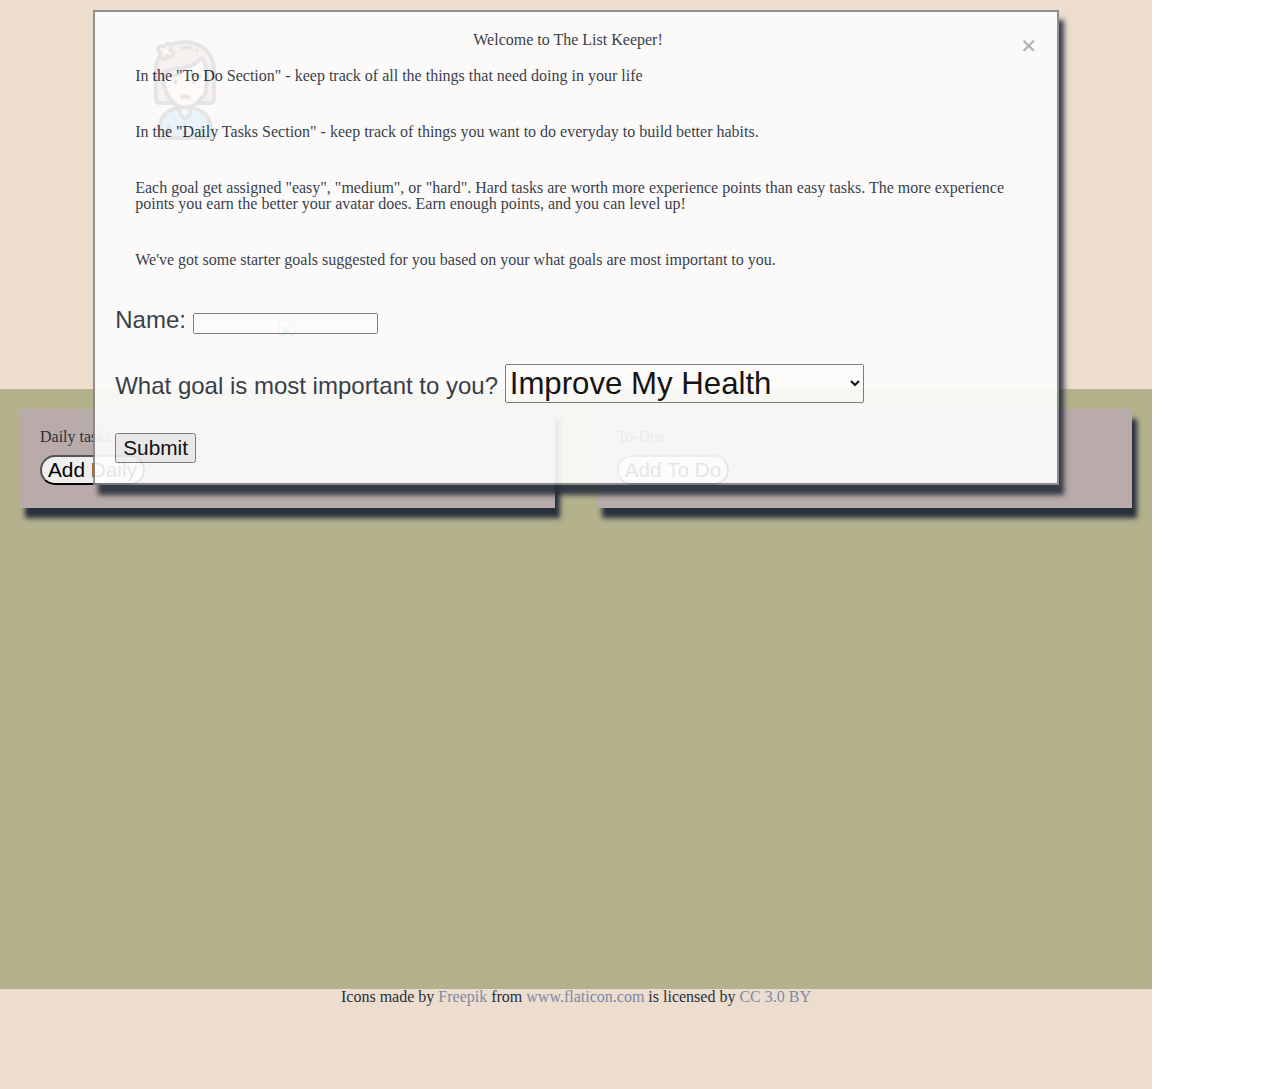
==== index.html @ 2edfb307 "first commit - outlining files" ====
<!DOCTYPE html>
<html>
<head>
    <title>The List Keeper</title>
    <link rel="stylesheet" type="text/css" media="screen" href="css/fireworks.css"/>
    <link rel="stylesheet" type="text/css" media="screen" href="css/style.css"/>
    <link rel="stylesheet" type="text/css" media="screen" href="css/reset.css"/>
    <link href="https://fonts.googleapis.com/css?family=Nothing+You+Could+Do" rel="stylesheet">
</head>

<body>
    <header>
        <div id="fireSentence" class="junk">
            <!-- <button id="fireworksOnOff">Go You!</button> -->
        </div>
        <div id="avatarLogo">
            <div id="totalAvatar"> 
                <a href ="character.html">
                    <div id="avatar">
                        <img id = 'slideimg0' class = "forceShow" src="img/sick-girl.png" alt="">
                        <img id = 'slideimg1' class = "forceHide" src="img/farmer.png" alt="" >
                    </div>
                </a>
            </div>
        
            <div id="logo">
                <img src="logo.png" />
            </div>
        </div>
        <div id="quote" class="clear">
        </div>
    </header>

<main>
    <div id="dailies" class="clear" class="goalsList">
        <form class="add">
            <fieldset id="dailyFeildset">
                <legend id="dailyLegend"> Daily tasks </legend>
    
                <label for="taskDaily">
                    <input id="addDaily" type="submit" value="Add Daily">
                </label>
            </fieldset>
        </form>

        <!-- The Daily Modal -->
        <div id="dailyModal" class="modal">

        <!-- Modal content -->
        <div class="modal-content">
            <span class="close">&times;</span>
            <p id="dailyWarning">Test message</p>
            <form id="dailyForm">
                <fieldset>
                    <label> Task Name:
                        <input type="text" name="taskname">
                    </label>
                    <label>Difficulity
                        <select name="difficulity">
                            <option value="easy">easy</option>
                            <option value="medium">medium</option>
                            <option value="hard">hard</option>
                        </select>
                    </label>
                    <input id="dailyButton" type="submit" value="Submit">
                </fieldset>
            </form>
        </div>
  
    </div>
    <!-- The Daily Detail Modal -->
    <div id="dailyDetailModal" class="modal">

        <!-- Detail Modal content -->
        <div class="modal-content">
            <span class="close">&times;</span>
            <form id="dailyDetails">
                <fieldset>
                    <label> Task Name:
                        <input id = "dailyDetailTaskName" type="text" name="taskname" placeholder="task name">
                    </label>
                    <label>Difficulity
                        <select id="dailyDetailTaskDifficulty" name="difficulity" selected="">
                            <option value="easy">easy</option>
                            <option value="medium">medium</option>
                            <option value="hard">hard</option>
                        </select>
                    </label>
                    <input id="dailyDetailsButton" type="submit" value="Submit Changes">
                    <input id="dailyDeleteButton" type="reset" value="Delete This Task">
                </fieldset>
            </form>
        </div>
  
    </div>

    </div>
    <div id="todos" class="goalsList">

        <form id="longTerm" class="add">
            <fieldset>
                <legend id="todoLegend">To-Dos</legend>
    
                <label for="taskLong">
                    <input id="addTodo" type="submit" value="Add To Do">
                </label>
            </fieldset>
        </form>

        <!-- The ToDo Modal -->
        <div id="todoModal" class="modal">

                <!-- Modal content -->
                <div class="modal-content">
                    <span class="close">&times;</span>
                    <p id="todoWarning">Test message</p>
                    <form id="todoForm">
                        <fieldset>
                            <label> Task Name:
                                <input type="text" name="taskname">
                            </label>
                            <label> Description:
                                <input type="text" name="taskdescription">
                            </label>
                            <label> Due Date:
                                <input type="date" name="dueDate">
                            </label>
                            <label>Difficulity
                                <select name="difficulity">
                                    <option value="easy">easy</option>
                                    <option value="medium">medium</option>
                                    <option value="hard">hard</option>
                                </select>
                            </label>
                            <input id="todoButton" type="submit" value="Submit">
                        </fieldset>
                    </form>
                </div>
    
        </div>
    </div>
    <div id="intakeModal">
        <!-- Intake Modal content -->
        <div class="modal-content">
            <span class="close">&times;</span>
            <div>
                <h3>Welcome to The List Keeper!</h3>
                <p>In the "To Do Section" - keep track of all the things that need doing in your life</p>
                <p>In the "Daily Tasks Section" - keep track of things you want to do everyday to build better habits.</p>
                <p>Each goal get assigned "easy", "medium", or "hard". Hard tasks are worth more experience points than easy tasks. The more experience points you earn the better your avatar does. Earn enough points, and you can level up! </p>
                <p>We've got some starter goals suggested for you based on your what goals are most important to you.</p>          
            </div>
            <form id="intakeForm">
                <fieldset>
                    <label> Name:
                        <input id="formName" type="text" name="userName">
                    </label>
                    <label>What goal is most important to you?
                        <select name="starterGoals">
                            <option value="health">Improve My Health</option>
                            <option value="balance">More Balance In My Life</option>
                        </select>
                    </label>
                    <input id="intakeButton" type="submit" value="Submit">
                </fieldset>
            </form>
        </div>
        
    </div>

    <!-- The Todo Detail Modal -->
    <div id="todoDetailModal" class="modal">

        <!-- Detail Modal content -->
        <div class="modal-content">
            <span class="close">&times;</span>
            <form id="todoDetails">
                <fieldset>
                    <label> Task Name:
                        <input id="todoDetailTaskName" type="text" name="taskname">
                    </label>
                    <label> Description:
                        <input id="todoDetailTaskDesc" type="text" name="taskdescription">
                    </label>
                    <label> Due Date:
                        <input id="todoDetailDueDate" type="date" name="dueDate">
                    </label>
                    <label>Difficulity
                        <select id="todoDetailTaskDifficulty" name="difficulity">
                            <option value="easy">easy</option>
                            <option value="medium">medium</option>
                            <option value="hard">hard</option>
                        </select>
                    </label>
                    <input id="todoDetailButton" type="submit" value="Submit changes">
                    <input id="todoDeleteButton" type="reset" value="Delete This Task">
                </fieldset>
            </form>
        </div>
  
    </div>
</main>
<div class="clear">
    <footer>  
        <p>Icons made by <a href="http://www.freepik.com" title="Freepik">Freepik</a> from <a href="https://www.flaticon.com/" title="Flaticon">www.flaticon.com</a> is licensed by <a href="http://creativecommons.org/licenses/by/3.0/" title="Creative Commons BY 3.0" target="_blank">CC 3.0 BY</a></p>
    </footer>
    <script src="js/app.js"></script>
    <script src="js/quote.js"></script>
    <script src="js/style.js"></script>
    <script src="js/intake.js"></script>
    <script src="js/avatar.js"></script>
</div>

</body>

</html>
---- css/fireworks.css ----
/* Credit given to Eddie Lin from Taipei, Taiwan
http://jsfiddle.net/7m3bL/602/ */

body {
    margin: 0;
    padding: 0;
    background: transparent;
  }
  
  .fire {
    position: absolute;
    width: 10px;
    height: 10px;
    border-radius: 50%;
    box-shadow: -120px -218.66667px blue, 248px -16.66667px #00ff84, 190px 16.33333px #002bff, -113px -308.66667px #ff009d, -109px -287.66667px #ffb300, -50px -313.66667px #ff006e, 226px -31.66667px #ff4000, 180px -351.66667px #ff00d0, -12px -338.66667px #00f6ff, 220px -388.66667px #99ff00, -69px -27.66667px #ff0400, -111px -339.66667px #6200ff, 155px -237.66667px #00ddff, -152px -380.66667px #00ffd0, -50px -37.66667px #00ffdd, -95px -175.66667px #a6ff00, -88px 10.33333px #0d00ff, 112px -309.66667px #005eff, 69px -415.66667px #ff00a6, 168px -100.66667px #ff004c, -244px 24.33333px #ff6600, 97px -325.66667px #ff0066, -211px -182.66667px #00ffa2, 236px -126.66667px #b700ff, 140px -196.66667px #9000ff, 125px -175.66667px #00bbff, 118px -381.66667px #ff002f, 144px -111.66667px #ffae00, 36px -78.66667px #f600ff, -63px -196.66667px #c800ff, -218px -227.66667px #d4ff00, -134px -377.66667px #ea00ff, -36px -412.66667px #ff00d4, 209px -106.66667px #00fff2, 91px -278.66667px #000dff, -22px -191.66667px #9dff00, 139px -392.66667px #a6ff00, 56px -2.66667px #0099ff, -156px -276.66667px #ea00ff, -163px -233.66667px #00fffb, -238px -346.66667px #00ff73, 62px -363.66667px #0088ff, 244px -170.66667px #0062ff, 224px -142.66667px #b300ff, 141px -208.66667px #9000ff, 211px -285.66667px #ff6600, 181px -128.66667px #1e00ff, 90px -123.66667px #c800ff, 189px 70.33333px #00ffc8, -18px -383.66667px #00ff33, 100px -6.66667px #ff008c;
    -moz-animation: 1s bang ease-out infinite backwards, 1s gravity ease-in infinite backwards, 5s position linear infinite backwards;
    -webkit-animation: 2s bang ease-out infinite backwards, 2s gravity ease-in infinite backwards, 10s position linear infinite backwards;
    -o-animation: 1s bang ease-out infinite backwards, 1s gravity ease-in infinite backwards, 5s position linear infinite backwards;
    -ms-animation: 1s bang ease-out infinite backwards, 1s gravity ease-in infinite backwards, 5s position linear infinite backwards;
    animation: 1s bang ease-out infinite backwards, 1s gravity ease-in infinite backwards, 5s position linear infinite backwards; }
  
  @-webkit-keyframes bang {
    from {
      box-shadow: 0 0 white, 0 0 white, 0 0 white, 0 0 white, 0 0 white, 0 0 white, 0 0 white, 0 0 white, 0 0 white, 0 0 white, 0 0 white, 0 0 white, 0 0 white, 0 0 white, 0 0 white, 0 0 white, 0 0 white, 0 0 white, 0 0 white, 0 0 white, 0 0 white, 0 0 white, 0 0 white, 0 0 white, 0 0 white, 0 0 white, 0 0 white, 0 0 white, 0 0 white, 0 0 white, 0 0 white, 0 0 white, 0 0 white, 0 0 white, 0 0 white, 0 0 white, 0 0 white, 0 0 white, 0 0 white, 0 0 white, 0 0 white, 0 0 white, 0 0 white, 0 0 white, 0 0 white, 0 0 white, 0 0 white, 0 0 white, 0 0 white, 0 0 white, 0 0 white; } }
  @-moz-keyframes bang {
    from {
      box-shadow: 0 0 white, 0 0 white, 0 0 white, 0 0 white, 0 0 white, 0 0 white, 0 0 white, 0 0 white, 0 0 white, 0 0 white, 0 0 white, 0 0 white, 0 0 white, 0 0 white, 0 0 white, 0 0 white, 0 0 white, 0 0 white, 0 0 white, 0 0 white, 0 0 white, 0 0 white, 0 0 white, 0 0 white, 0 0 white, 0 0 white, 0 0 white, 0 0 white, 0 0 white, 0 0 white, 0 0 white, 0 0 white, 0 0 white, 0 0 white, 0 0 white, 0 0 white, 0 0 white, 0 0 white, 0 0 white, 0 0 white, 0 0 white, 0 0 white, 0 0 white, 0 0 white, 0 0 white, 0 0 white, 0 0 white, 0 0 white, 0 0 white, 0 0 white, 0 0 white; } }
  @-o-keyframes bang {
    from {
      box-shadow: 0 0 white, 0 0 white, 0 0 white, 0 0 white, 0 0 white, 0 0 white, 0 0 white, 0 0 white, 0 0 white, 0 0 white, 0 0 white, 0 0 white, 0 0 white, 0 0 white, 0 0 white, 0 0 white, 0 0 white, 0 0 white, 0 0 white, 0 0 white, 0 0 white, 0 0 white, 0 0 white, 0 0 white, 0 0 white, 0 0 white, 0 0 white, 0 0 white, 0 0 white, 0 0 white, 0 0 white, 0 0 white, 0 0 white, 0 0 white, 0 0 white, 0 0 white, 0 0 white, 0 0 white, 0 0 white, 0 0 white, 0 0 white, 0 0 white, 0 0 white, 0 0 white, 0 0 white, 0 0 white, 0 0 white, 0 0 white, 0 0 white, 0 0 white, 0 0 white; } }
  @-ms-keyframes bang {
    from {
      box-shadow: 0 0 white, 0 0 white, 0 0 white, 0 0 white, 0 0 white, 0 0 white, 0 0 white, 0 0 white, 0 0 white, 0 0 white, 0 0 white, 0 0 white, 0 0 white, 0 0 white, 0 0 white, 0 0 white, 0 0 white, 0 0 white, 0 0 white, 0 0 white, 0 0 white, 0 0 white, 0 0 white, 0 0 white, 0 0 white, 0 0 white, 0 0 white, 0 0 white, 0 0 white, 0 0 white, 0 0 white, 0 0 white, 0 0 white, 0 0 white, 0 0 white, 0 0 white, 0 0 white, 0 0 white, 0 0 white, 0 0 white, 0 0 white, 0 0 white, 0 0 white, 0 0 white, 0 0 white, 0 0 white, 0 0 white, 0 0 white, 0 0 white, 0 0 white, 0 0 white; } }
  @keyframes bang {
    from {
      box-shadow: 0 0 white, 0 0 white, 0 0 white, 0 0 white, 0 0 white, 0 0 white, 0 0 white, 0 0 white, 0 0 white, 0 0 white, 0 0 white, 0 0 white, 0 0 white, 0 0 white, 0 0 white, 0 0 white, 0 0 white, 0 0 white, 0 0 white, 0 0 white, 0 0 white, 0 0 white, 0 0 white, 0 0 white, 0 0 white, 0 0 white, 0 0 white, 0 0 white, 0 0 white, 0 0 white, 0 0 white, 0 0 white, 0 0 white, 0 0 white, 0 0 white, 0 0 white, 0 0 white, 0 0 white, 0 0 white, 0 0 white, 0 0 white, 0 0 white, 0 0 white, 0 0 white, 0 0 white, 0 0 white, 0 0 white, 0 0 white, 0 0 white, 0 0 white, 0 0 white; } }
  @-webkit-keyframes gravity {
    to {
      transform: translateY(200px);
      -moz-transform: translateY(200px);
      -webkit-transform: translateY(200px);
      -o-transform: translateY(200px);
      -ms-transform: translateY(200px);
      opacity: 0; } }
  @-moz-keyframes gravity {
    to {
      transform: translateY(200px);
      -moz-transform: translateY(200px);
      -webkit-transform: translateY(200px);
      -o-transform: translateY(200px);
      -ms-transform: translateY(200px);
      opacity: 0; } }
  @-o-keyframes gravity {
    to {
      transform: translateY(200px);
      -moz-transform: translateY(200px);
      -webkit-transform: translateY(200px);
      -o-transform: translateY(200px);
      -ms-transform: translateY(200px);
      opacity: 0; } }
  @-ms-keyframes gravity {
    to {
      transform: translateY(200px);
      -moz-transform: translateY(200px);
      -webkit-transform: translateY(200px);
      -o-transform: translateY(200px);
      -ms-transform: translateY(200px);
      opacity: 0; } }
  @keyframes gravity {
    to {
      transform: translateY(200px);
      -moz-transform: translateY(200px);
      -webkit-transform: translateY(200px);
      -o-transform: translateY(200px);
      -ms-transform: translateY(200px);
      opacity: 0; } }
  @-webkit-keyframes position {
    0%, 19.9% {
      margin-top: 10%;
      margin-left: 40%; }
  
    20%, 39.9% {
      margin-top: 40%;
      margin-left: 30%; }
  
    40%, 59.9% {
      margin-top: 20%;
      margin-left: 70%; }
  
    60%, 79.9% {
      margin-top: 30%;
      margin-left: 20%; }
  
    80%, 99.9% {
      margin-top: 30%;
      margin-left: 80%; } }
  @-moz-keyframes position {
    0%, 19.9% {
      margin-top: 10%;
      margin-left: 40%; }
  
    20%, 39.9% {
      margin-top: 40%;
      margin-left: 30%; }
  
    40%, 59.9% {
      margin-top: 20%;
      margin-left: 70%; }
  
    60%, 79.9% {
      margin-top: 30%;
      margin-left: 20%; }
  
    80%, 99.9% {
      margin-top: 30%;
      margin-left: 80%; } }
  @-o-keyframes position {
    0%, 19.9% {
      margin-top: 10%;
      margin-left: 40%; }
  
    20%, 39.9% {
      margin-top: 40%;
      margin-left: 30%; }
  
    40%, 59.9% {
      margin-top: 20%;
      margin-left: 70%; }
  
    60%, 79.9% {
      margin-top: 30%;
      margin-left: 20%; }
  
    80%, 99.9% {
      margin-top: 30%;
      margin-left: 80%; } }
  @-ms-keyframes position {
    0%, 19.9% {
      margin-top: 10%;
      margin-left: 40%; }
  
    20%, 39.9% {
      margin-top: 40%;
      margin-left: 30%; }
  
    40%, 59.9% {
      margin-top: 20%;
      margin-left: 70%; }
  
    60%, 79.9% {
      margin-top: 30%;
      margin-left: 20%; }
  
    80%, 99.9% {
      margin-top: 30%;
      margin-left: 80%; } }
  @keyframes position {
    0%, 19.9% {
      margin-top: 10%;
      margin-left: 40%; }
  
    20%, 39.9% {
      margin-top: 40%;
      margin-left: 30%; }
  
    40%, 59.9% {
      margin-top: 20%;
      margin-left: 70%; }
  
    60%, 79.9% {
      margin-top: 30%;
      margin-left: 20%; }
  
    80%, 99.9% {
      margin-top: 30%;
      margin-left: 80%; } }
---- css/style.css ----
body {
    color: #272f3d;
    font-family: Arial, Helvetica, sans-serif;
    font-size: 1.6em;
    margin:auto;
    overflow: auto !important;
    width: 90%;
  }
  
  header {
    background-color: #ecddce;
    color: gray;
  }
  
  header nav {
    float: right;
  }
  
  header nav li {
    padding: 20px;
  }
  
  main {
    background-color: #b4b28c;
    min-height: 600px;
    overflow: hidden;
  }
  
  legend {
    font-size: 1.3em;
    font-family: 'Nothing You Could Do', cursive;
    font-weight: bold;
    padding-bottom: 20px;
    width: 100%;
  }
  
  h3 {
    font-size: 2em;
    font-weight: bold;
    margin: 20px 0;
    text-align: center;
  }
  
  footer {
    background-color: #ecddce;
    height: 100px;
    line-height: 100px;
    text-align: center;
  }
  
  footer p {
    display: inline-block;
  }
  
  canvas{
    background: #ecddce;
    margin: 90%;
  }
  
  a {
    color: #7a8aa8;
    text-decoration: none;
  }
  
  button {
    border: 2px solid black;
    border-radius: 5px;
    font-size: larger;
    width: 100%;
  }
  
  button:hover {
    background-color: #5063a1;
    border: 2px solid black;
    border-radius: 5px;
    color: #ecddce;
  }
  
  a:hover {
    color: #5063a1;
  }
  
  #totalAvatar {
   display: inline-block;
   padding-top: 10px;
  }
  
  #logo {
    display: inline-block;
    padding: 20px;
    text-align: center;
  }
  
  #logo img {
    width: 100%;
  }
  
  input[type=checkbox]:checked + span{
    text-decoration: line-through;
  }
  
  span + p {
    font-size: .7em;
    font-family: Arial, Helvetica, sans-serif;
    padding-left: 20px;
  }
  
  select {
    font-size: 1.3em;
  }
  
  #avatar {
    float: left;
    padding: 0px;
    text-align: center;
  }
  
  #avatar img {
    margin: 10px 0;
    padding: 20px;
    width: 100px;
  }
  
  #avatarLogo {
    width: 80%;
    margin:auto;
  }
  
  #slideimg1 {
    margin-left: -147px !important;
  }
  
  #quote {
    font-size: 1.4em;
    padding-bottom: 30px;
    text-align: center;
  }
  
  #dailies {
    background-color: #b9abaa;
    box-shadow: 5px 10px 5px #272f3d;
    display: inline-block;
    margin-left: 20px;
    margin-top: 20px;
    padding: 20px;
    width: 43%;
  }
  
  #dailies .add label {
    display: inline-block; 
    padding-top: 10px;
    width: 90%;
  }
  
  #dailies .add input {
    border-radius: 15px;
    font-size: 1.3em;
    float:left;
    margin-right: 10px;
  }
  
  #todos {
    background-color: #b9abaa;
    box-shadow: 5px 10px 5px #272f3d; 
    float:right;
    margin-right: 20px;
    margin-top: 20px;
    padding: 20px;
    width: 43%;
  }
  
  #todos .add input {
    border-radius: 15px;
    font-size: 1.3em;
    float:left;
    margin-right: 10px;
  }
  
  #todos .add label {
    display: inline-block; 
    padding-top: 10px;
  }
  
  #bigCharacter {
    display: inline;
  }
  
  #bigCharacter img {
    width: 50%;
  }
  
  #characterMarkUp {
    float: right;
    width: 50%;
  }
  
  #characterMarkUp th {
    font-size: 2em;
    padding-left: 20px;
    padding-bottom: 20px;
    text-align: left;
    width: 40%;
  }
  
  #characterMarkUp td {
    font-size: 1.5em;
    padding-bottom: 20px;
    padding-left: 20px;
  }
  
  #intakeModal {
    display: block;
    position: absolute;
    top: 10px;
    width: 90%;
  }
  
  #intakeModal .modal-content label {
    display: block;
    font-family: Arial, Helvetica, sans-serif;
    font-size: 1.5em;
    padding-bottom: 10px;
    padding-top: 20px;
  }
  
  #intakeButton {
    font-size: 1.3em;
    margin-top: 20px;
  }
  
  #intakeModal p {
    padding: 20px;
  }
  
  #longTerm label {
    width: 100%;
  }
  
  #dailyWarning {
    color: #DD0000;
    display: none;
    font-family: 'Nothing You Could Do', cursive; 
    font-size: 1.2em;
    font-weight: bold;
    padding-bottom: 2px;
    padding-top: 4px;
  }
  
  #todoWarning {
    color: #DD0000;
    display: none;
    font-family: 'Nothing You Could Do', cursive; 
    font-size: 1.2em;
    font-weight: bold;
    padding-bottom: 2px;
    padding-top: 4px;
  }
  
  .clear {
    clear:both;
  }
  
  .modal {
    display: none;
    height: 100%; 
    left: 0;
    overflow: auto; 
    position: fixed; 
    top: 0;
    width: 100%; 
    z-index: 1;
  }
  
  .modal-content {
    background-color: #fefefe;
    border: 2px solid #888;
    box-shadow: 5px 10px 5px #272f3d;
    clear: both;
    margin: auto;
    opacity: .9;
    padding: 20px;
    width: 80%;
  }
  
  .modal-content label {
    display: block;
    font-family: 'Nothing You Could Do', cursive; 
    font-size: 1.2em;
    padding-bottom: 10px;
    padding-top: 20px;
  }
  
  .close {
    color: #aaa;
    float: right;
    font-size: 28px;
    font-weight: bold;
  }
  
  .close:hover,
  .close:focus {
    color: black;
    cursor: pointer;
    text-decoration: none;
  }
  
  .slide {
    border: none; 
    opacity: 0;  
    -webkit-transition: opacity 2s linear;
    -moz-transition: opacity 2s linear;
    -o-transition: opacity 2s linear;
    transition: opacity 2s linear;
  }
  .showMe {
    opacity: 1;
    -webkit-transition: opacity 1s cubic-bezier(0.455, 0.03, 0.515, 0.955);
    -moz-transition: opacity 1s cubic-bezier(0.455, 0.03, 0.515, 0.955);
    -o-transition: opacity 1s cubic-bezier(0.455, 0.03, 0.515, 0.955);
    transition: opacity 1s cubic-bezier(0.455, 0.03, 0.515, 0.955);
  }
  .hideMe {
    opacity: 0;
    -webkit-transition: opacity 1s cubic-bezier(0.455, 0.03, 0.515, 0.955);
    -moz-transition: opacity 1s cubic-bezier(0.455, 0.03, 0.515, 0.955);
    -o-transition: opacity 1s cubic-bezier(0.455, 0.03, 0.515, 0.955);
    transition: opacity 1s cubic-bezier(0.455, 0.03, 0.515, 0.955);
  }
  .forceShow {
    opacity: 1;
  }
  .forceHide {
    opacity: 0;
  }
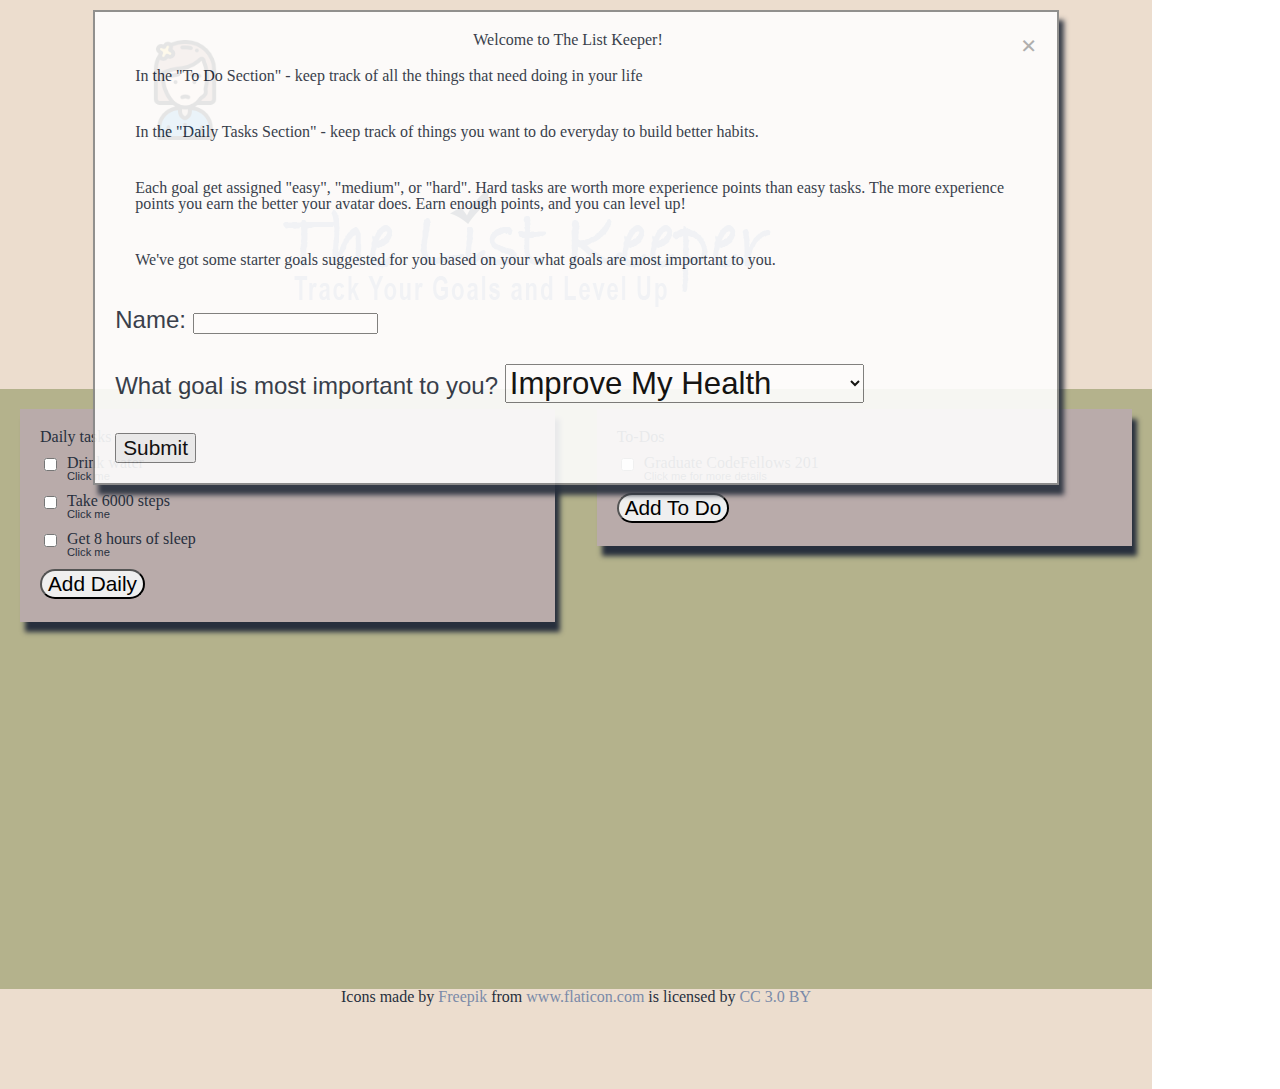
==== commit 51d84544: "modified code in js files" ====
--- a/index.html
+++ b/index.html
@@ -24,7 +24,7 @@
             </div>
         
             <div id="logo">
-                <img src="logo.png" />
+                <img src="img/logo.png" />
             </div>
         </div>
         <div id="quote" class="clear">
